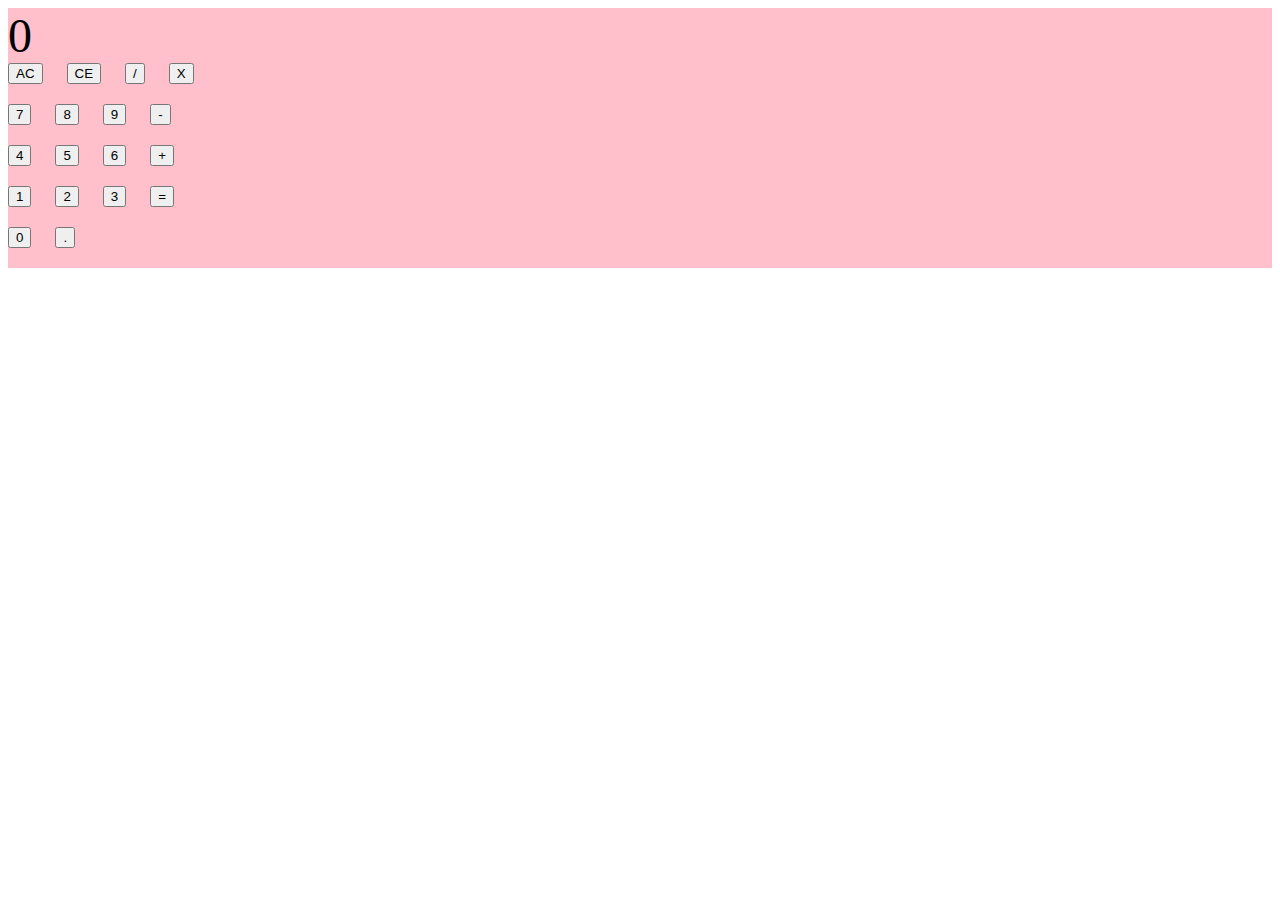
==== JS Calc.html @ 8a526363 "Add files via upload" ====
<!DOCTYPE html>
<html>
<head>
	<meta charset="utf-8">
    <meta name="viewport" content="width=device-width, initial-scale=1, shrink-to-fit=no">
	<title>JS Calculator</title>
	<link rel="stylesheet" href="https://stackpath.bootstrapcdn.com/bootstrap/4.1.0/css/bootstrap.min.css" integrity="sha384-9gVQ4dYFwwWSjIDZnLEWnxCjeSWFphJiwGPXr1jddIhOegiu1FwO5qRGvFXOdJZ4" crossorigin="anonymous">
	<link rel="stylesheet" href="jscalc.css">
</head>
<body>

	<div class="col-4 offset-4 container calculator">
		<div class="row answer">
			<span id="result">0</span>
		</div>
		<div class="row">
			<button class="btn btn-danger" id="allClear">AC</button>
			<button class="btn btn-danger" id="clrEntry">CE</button>
			<button class="btn btn-danger exec" id="divide" value="D">/</button>
			<button class="btn btn-danger exec" id="mult" value="M">X</button>
		</div>
		<div class="row">
			<button class="btn btn-danger num" id="seven" value=7>7</button>
			<button class="btn btn-danger num" id="eight" value=8>8</button>
			<button class="btn btn-danger num" id="nine" value=9>9</button>
			<button class="btn btn-danger exec" id="minus" value="S">-</button>
		</div>
		<div class="row">
			<button class="btn btn-danger num" id="four" value=4>4</button>
			<button class="btn btn-danger num" id="five" value=5>5</button>
			<button class="btn btn-danger num" id="six" value=6>6</button>
			<button class="btn btn-danger exec" id="plus" value="A">+</button>
		</div>
		<div class="row">
			<button class="btn btn-danger num" id="one" value=1>1</button>
			<button class="btn btn-danger num" id="two" value=2>2</button>
			<button class="btn btn-danger num" id="three" value=3>3</button>
			<button class="btn btn-danger" id="equals">=</button>
		</div>
		<div class="row">
			<button class="btn btn-danger num" id="zero" value=0>0</button>
			<button class="btn btn-danger num" id="dec" value=".">.</button>
		</div>
	</div>

<script src="https://code.jquery.com/jquery-3.3.1.slim.min.js" integrity="sha384-q8i/X+965DzO0rT7abK41JStQIAqVgRVzpbzo5smXKp4YfRvH+8abtTE1Pi6jizo" crossorigin="anonymous"></script>
<script src="https://cdnjs.cloudflare.com/ajax/libs/popper.js/1.14.0/umd/popper.min.js" integrity="sha384-cs/chFZiN24E4KMATLdqdvsezGxaGsi4hLGOzlXwp5UZB1LY//20VyM2taTB4QvJ" crossorigin="anonymous"></script>
<script src="https://stackpath.bootstrapcdn.com/bootstrap/4.1.0/js/bootstrap.min.js" integrity="sha384-uefMccjFJAIv6A+rW+L4AHf99KvxDjWSu1z9VI8SKNVmz4sk7buKt/6v9KI65qnm" crossorigin="anonymous"></script>
<script type="text/javascript" src="jscalc.js"></script>
</body>
</html>
---- jscalc.css ----
.calculator {
	margin: 0 auto;
	background-color: pink;
	width: 100%;
	height: 100%;
}

.answer {
	font-size: 3em;
}

.btn {
	margin-right: 20px;
	margin-bottom: 20px;
}
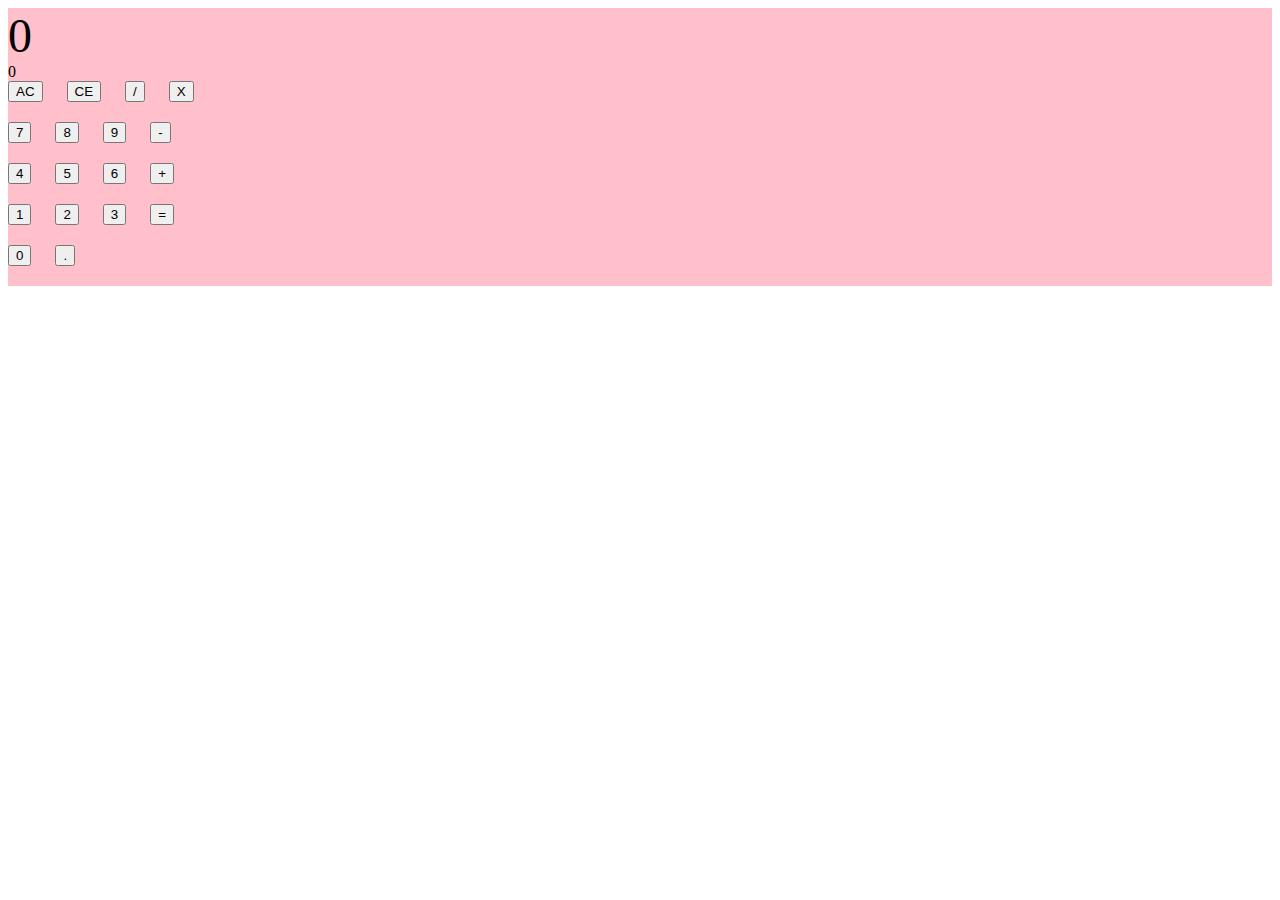
==== commit 1984a8e4: "Update JS Calc.html" ====
--- a/JS Calc.html
+++ b/JS Calc.html
@@ -14,22 +14,25 @@
 			<span id="result">0</span>
 		</div>
 		<div class="row">
+			<span id="equation">0</span>
+		</div>
+		<div class="row">
 			<button class="btn btn-danger" id="allClear">AC</button>
 			<button class="btn btn-danger" id="clrEntry">CE</button>
-			<button class="btn btn-danger exec" id="divide" value="D">/</button>
-			<button class="btn btn-danger exec" id="mult" value="M">X</button>
+			<button class="btn btn-danger exec" id="divide" value="/">/</button>
+			<button class="btn btn-danger exec" id="mult" value="x">X</button>
 		</div>
 		<div class="row">
 			<button class="btn btn-danger num" id="seven" value=7>7</button>
 			<button class="btn btn-danger num" id="eight" value=8>8</button>
 			<button class="btn btn-danger num" id="nine" value=9>9</button>
-			<button class="btn btn-danger exec" id="minus" value="S">-</button>
+			<button class="btn btn-danger exec" id="minus" value="-">-</button>
 		</div>
 		<div class="row">
 			<button class="btn btn-danger num" id="four" value=4>4</button>
 			<button class="btn btn-danger num" id="five" value=5>5</button>
 			<button class="btn btn-danger num" id="six" value=6>6</button>
-			<button class="btn btn-danger exec" id="plus" value="A">+</button>
+			<button class="btn btn-danger exec" id="plus" value="+">+</button>
 		</div>
 		<div class="row">
 			<button class="btn btn-danger num" id="one" value=1>1</button>
@@ -48,4 +51,4 @@
 <script src="https://stackpath.bootstrapcdn.com/bootstrap/4.1.0/js/bootstrap.min.js" integrity="sha384-uefMccjFJAIv6A+rW+L4AHf99KvxDjWSu1z9VI8SKNVmz4sk7buKt/6v9KI65qnm" crossorigin="anonymous"></script>
 <script type="text/javascript" src="jscalc.js"></script>
 </body>
-</html>+</html>
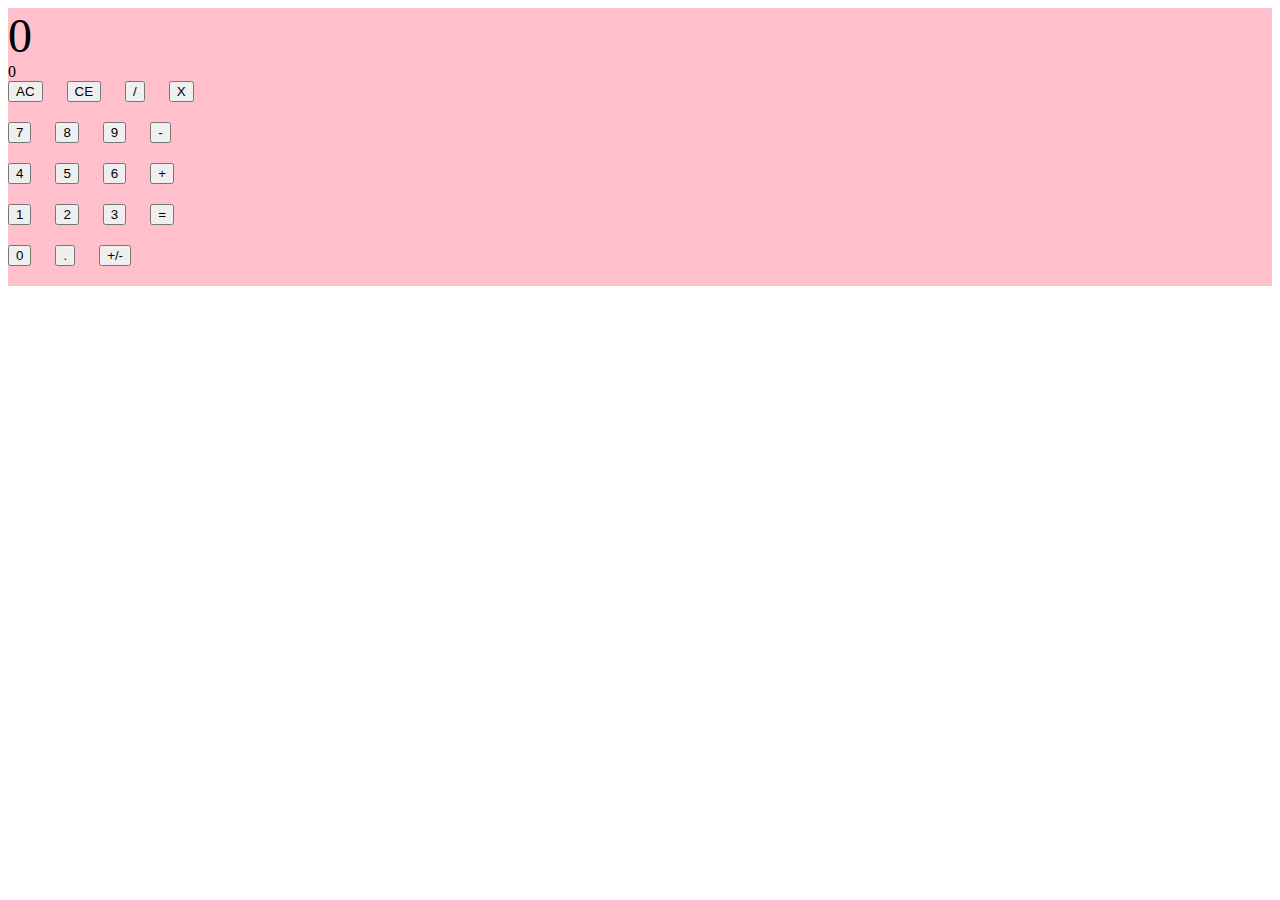
==== commit e62bad00: "Update JS Calc.html" ====
--- a/JS Calc.html
+++ b/JS Calc.html
@@ -43,6 +43,7 @@
 		<div class="row">
 			<button class="btn btn-danger num" id="zero" value=0>0</button>
 			<button class="btn btn-danger num" id="dec" value=".">.</button>
+			<button class="btn btn-danger num" id="neg" value="-">+/-</button>
 		</div>
 	</div>
 
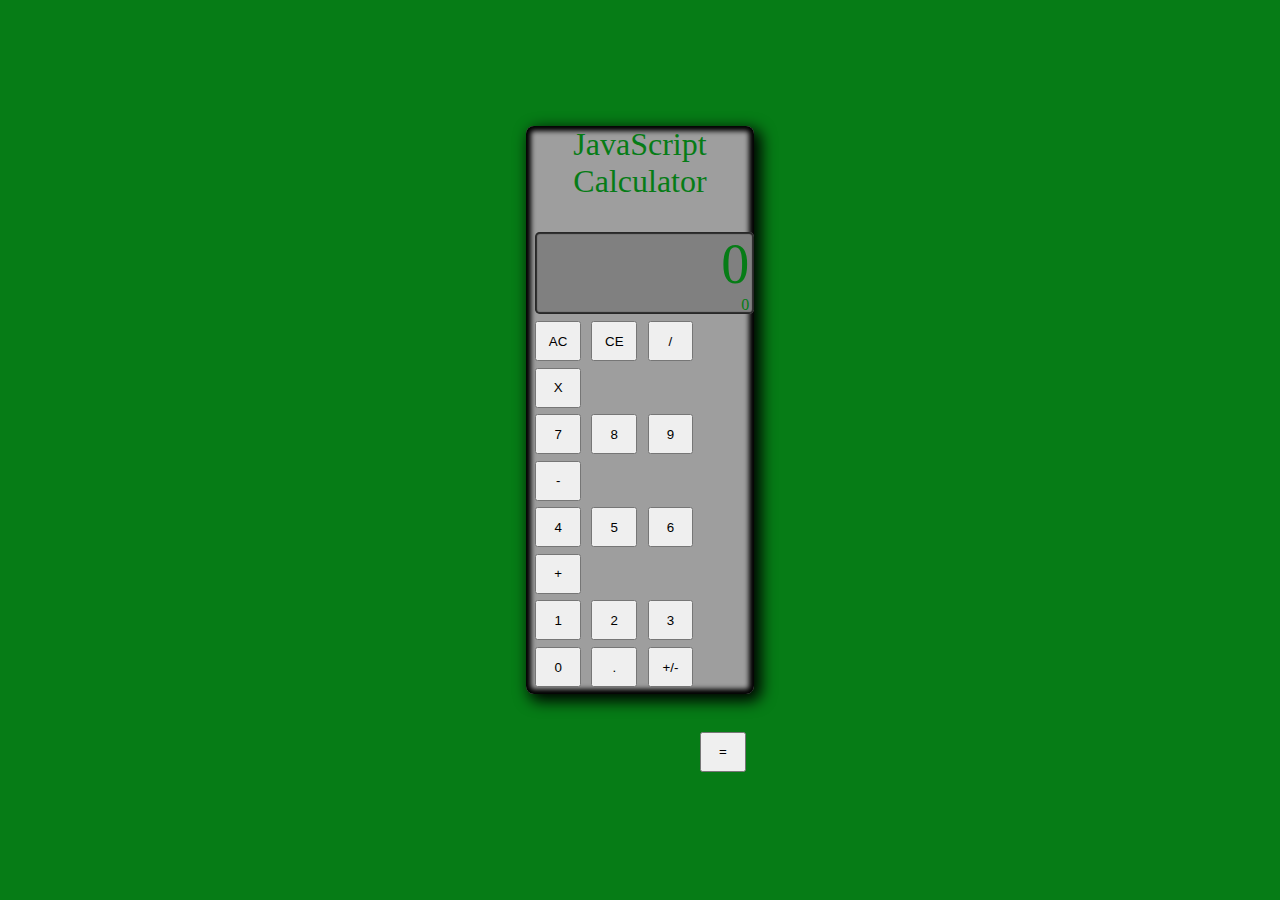
==== commit 46c86466: "Update JS Calc.html" ====
--- a/JS Calc.html
+++ b/JS Calc.html
@@ -9,42 +9,45 @@
 </head>
 <body>
 
-	<div class="col-4 offset-4 container calculator">
-		<div class="row answer">
-			<span id="result">0</span>
+	<div class="innerCalc">
+		<p>JavaScript Calculator</p>
+		<div class="numDisplay">
+			<div>
+				<span id="result">0</span>
+			</div>
+			<div>
+				<span id="equation">0</span>
+			</div>
 		</div>
-		<div class="row">
-			<span id="equation">0</span>
+		<div class="calcKeys">
+			<button class="btn btn-danger btn-lg" id="allClear">AC</button>
+			<button class="btn btn-danger btn-lg" id="clrEntry">CE</button>
+			<button class="btn btn-danger btn-lg exec" id="divide" value="/">/</button>
+			<button class="btn btn-danger btn-lg exec" id="mult" value="x">X</button>
 		</div>
-		<div class="row">
-			<button class="btn btn-danger" id="allClear">AC</button>
-			<button class="btn btn-danger" id="clrEntry">CE</button>
-			<button class="btn btn-danger exec" id="divide" value="/">/</button>
-			<button class="btn btn-danger exec" id="mult" value="x">X</button>
+		<div class="calcKeys">
+			<button class="btn btn-danger btn-lg num" id="seven" value=7>7</button>
+			<button class="btn btn-danger btn-lg num" id="eight" value=8>8</button>
+			<button class="btn btn-danger btn-lg num" id="nine" value=9>9</button>
+			<button class="btn btn-danger btn-lg exec" id="minus" value="-">-</button>
 		</div>
-		<div class="row">
-			<button class="btn btn-danger num" id="seven" value=7>7</button>
-			<button class="btn btn-danger num" id="eight" value=8>8</button>
-			<button class="btn btn-danger num" id="nine" value=9>9</button>
-			<button class="btn btn-danger exec" id="minus" value="-">-</button>
+		<div class="calcKeys">
+			<button class="btn btn-danger btn-lg num" id="four" value=4>4</button>
+			<button class="btn btn-danger btn-lg num" id="five" value=5>5</button>
+			<button class="btn btn-danger btn-lg num" id="six" value=6>6</button>
+			<button class="btn btn-danger btn-lg exec" id="plus" value="+">+</button>
 		</div>
-		<div class="row">
-			<button class="btn btn-danger num" id="four" value=4>4</button>
-			<button class="btn btn-danger num" id="five" value=5>5</button>
-			<button class="btn btn-danger num" id="six" value=6>6</button>
-			<button class="btn btn-danger exec" id="plus" value="+">+</button>
+		<div class="calcKeys">
+			<button class="btn btn-danger btn-lg num" id="one" value=1>1</button>
+			<button class="btn btn-danger btn-lg num" id="two" value=2>2</button>
+			<button class="btn btn-danger btn-lg num" id="three" value=3>3</button>
 		</div>
-		<div class="row">
-			<button class="btn btn-danger num" id="one" value=1>1</button>
-			<button class="btn btn-danger num" id="two" value=2>2</button>
-			<button class="btn btn-danger num" id="three" value=3>3</button>
-			<button class="btn btn-danger" id="equals">=</button>
+		<div class="calcKeys">
+			<button class="btn btn-danger btn-lg num" id="zero" value=0>0</button>
+			<button class="btn btn-danger btn-lg num" id="dec" value=".">.</button>
+			<button class="btn btn-danger btn-lg" id="neg">+/-</button>
 		</div>
-		<div class="row">
-			<button class="btn btn-danger num" id="zero" value=0>0</button>
-			<button class="btn btn-danger num" id="dec" value=".">.</button>
-			<button class="btn btn-danger num" id="neg" value="-">+/-</button>
-		</div>
+		<button class="btn btn-danger btn-lg" id="equals">=</button>
 	</div>
 
 <script src="https://code.jquery.com/jquery-3.3.1.slim.min.js" integrity="sha384-q8i/X+965DzO0rT7abK41JStQIAqVgRVzpbzo5smXKp4YfRvH+8abtTE1Pi6jizo" crossorigin="anonymous"></script>
--- a/jscalc.css
+++ b/jscalc.css
@@ -1,15 +1,56 @@
-.calculator {
-	margin: 0 auto;
-	background-color: pink;
-	width: 100%;
-	height: 100%;
+body {
+	background-color: #067c16;
 }
 
-.answer {
-	font-size: 3em;
+.innerCalc {
+	margin: 0 auto;
+	margin-top: 10%;
+	background-color: #9e9e9e;	
+	width: 18%;
+	border-radius: 0.5rem;
+	box-shadow: 5px 5px 15px 2px, inset 0px 0px 5px 5px;
+}
+
+p {
+	font-size: 200%;
+	text-align: center;
+	color: #067c16;
+}
+
+.numDisplay {
+	width: 92%;
+	margin-left: 4%;
+	margin-bottom: 3%;
+	padding: 0 2%;
+	border-radius: 0.3rem;
+	box-shadow: inset 0px 0px 1px 2px #282828;
+	background-color: gray;
+	color: #067c16;
+	text-align: right;
+}
+
+#result {
+	font-size: 3.5em;
+}
+
+#equation {
+	margin-bottom: 2%;
+}
+
+.calcKeys {
+	padding-left: 4%;
 }
 
 .btn {
-	margin-right: 20px;
-	margin-bottom: 20px;
-}+	margin-right: 3%;
+	margin-bottom: 3%;
+	width: 3.42em;
+	height: 3em;
+
+}
+
+#equals {
+	position: absolute;
+	right: 38.75%;
+	bottom: 10%;
+}
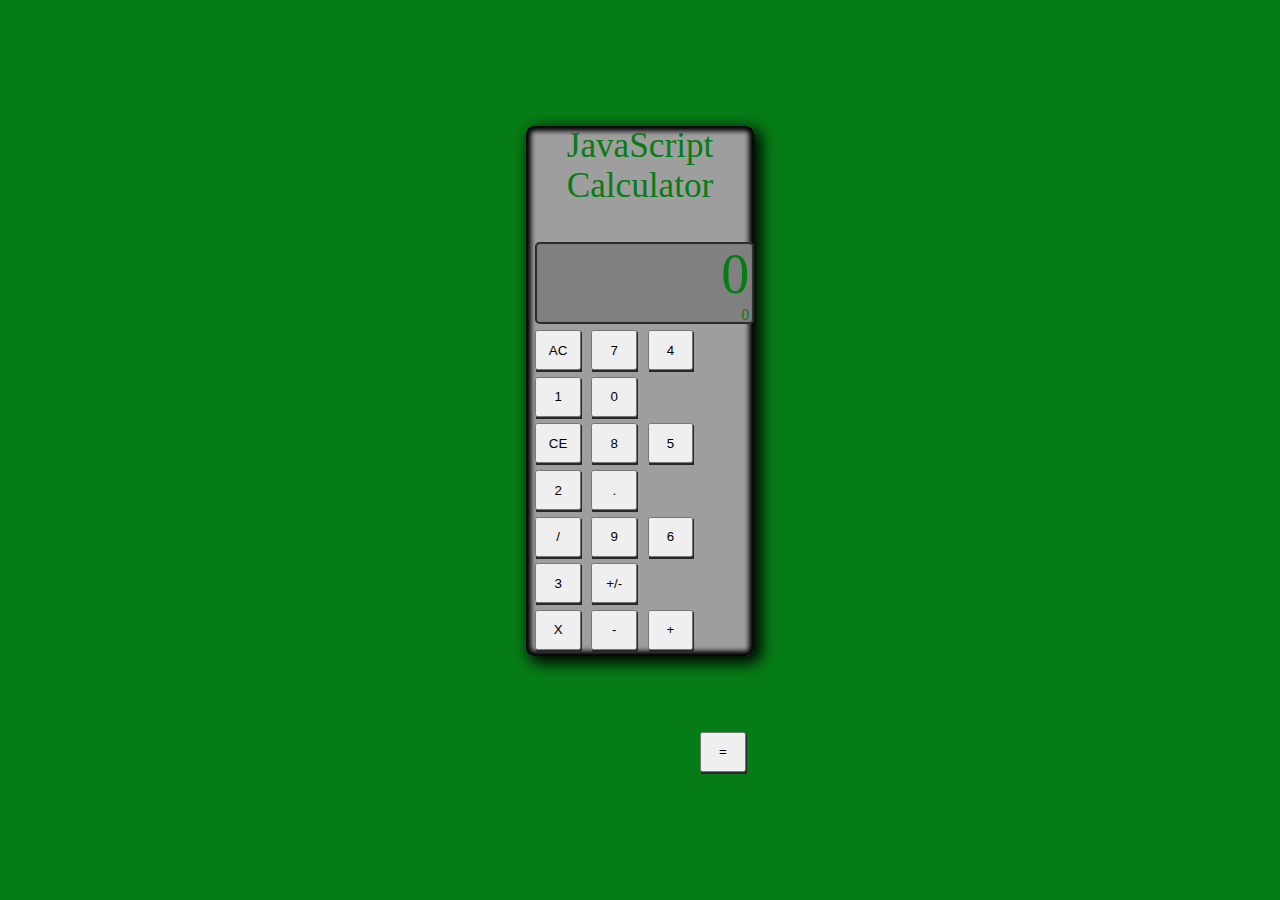
==== commit a788fe29: "Update JS Calc.html" ====
--- a/JS Calc.html
+++ b/JS Calc.html
@@ -19,35 +19,38 @@
 				<span id="equation">0</span>
 			</div>
 		</div>
-		<div class="calcKeys">
-			<button class="btn btn-danger btn-lg" id="allClear">AC</button>
-			<button class="btn btn-danger btn-lg" id="clrEntry">CE</button>
-			<button class="btn btn-danger btn-lg exec" id="divide" value="/">/</button>
-			<button class="btn btn-danger btn-lg exec" id="mult" value="x">X</button>
+		<div class="container">
+			<div class="row">
+				<div class="col-3-auto calcKeys">
+					<button class="btn btn-danger btn-lg" id="allClear">AC</button>
+					<button class="btn btn-danger btn-lg num" id="seven" value=7>7</button>
+					<button class="btn btn-danger btn-lg num" id="four" value=4>4</button>
+					<button class="btn btn-danger btn-lg num" id="one" value=1>1</button>
+					<button class="btn btn-danger btn-lg num" id="zero" value=0>0</button>
+				</div>
+				<div class="col-3-auto calcKeys">
+					<button class="btn btn-danger btn-lg" id="clrEntry">CE</button>
+					<button class="btn btn-danger btn-lg num" id="eight" value=8>8</button>
+					<button class="btn btn-danger btn-lg num" id="five" value=5>5</button>
+					<button class="btn btn-danger btn-lg num" id="two" value=2>2</button>
+					<button class="btn btn-danger btn-lg num" id="dec" value=".">.</button>
+				</div>
+				<div class="col-3-auto calcKeys">
+					<button class="btn btn-danger btn-lg exec" id="divide" value="/">/</button>
+					<button class="btn btn-danger btn-lg num" id="nine" value=9>9</button>
+					<button class="btn btn-danger btn-lg num" id="six" value=6>6</button>
+					<button class="btn btn-danger btn-lg num" id="three" value=3>3</button>
+					<button class="btn btn-danger btn-lg" id="neg">+/-</button>
+					
+				</div>
+				<div class="col-3-auto calcKeys">
+					<button class="btn btn-danger btn-lg exec" id="mult" value="x">X</button>
+					<button class="btn btn-danger btn-lg exec" id="minus" value="-">-</button>
+					<button class="btn btn-danger btn-lg exec" id="plus" value="+">+</button>
+					<button class="btn btn-danger btn-lg" id="equals">=</button>	
+				</div>
+			</div>
 		</div>
-		<div class="calcKeys">
-			<button class="btn btn-danger btn-lg num" id="seven" value=7>7</button>
-			<button class="btn btn-danger btn-lg num" id="eight" value=8>8</button>
-			<button class="btn btn-danger btn-lg num" id="nine" value=9>9</button>
-			<button class="btn btn-danger btn-lg exec" id="minus" value="-">-</button>
-		</div>
-		<div class="calcKeys">
-			<button class="btn btn-danger btn-lg num" id="four" value=4>4</button>
-			<button class="btn btn-danger btn-lg num" id="five" value=5>5</button>
-			<button class="btn btn-danger btn-lg num" id="six" value=6>6</button>
-			<button class="btn btn-danger btn-lg exec" id="plus" value="+">+</button>
-		</div>
-		<div class="calcKeys">
-			<button class="btn btn-danger btn-lg num" id="one" value=1>1</button>
-			<button class="btn btn-danger btn-lg num" id="two" value=2>2</button>
-			<button class="btn btn-danger btn-lg num" id="three" value=3>3</button>
-		</div>
-		<div class="calcKeys">
-			<button class="btn btn-danger btn-lg num" id="zero" value=0>0</button>
-			<button class="btn btn-danger btn-lg num" id="dec" value=".">.</button>
-			<button class="btn btn-danger btn-lg" id="neg">+/-</button>
-		</div>
-		<button class="btn btn-danger btn-lg" id="equals">=</button>
 	</div>
 
 <script src="https://code.jquery.com/jquery-3.3.1.slim.min.js" integrity="sha384-q8i/X+965DzO0rT7abK41JStQIAqVgRVzpbzo5smXKp4YfRvH+8abtTE1Pi6jizo" crossorigin="anonymous"></script>
--- a/jscalc.css
+++ b/jscalc.css
@@ -12,7 +12,7 @@
 }
 
 p {
-	font-size: 200%;
+	font-size: 220%;
 	text-align: center;
 	color: #067c16;
 }
@@ -46,6 +46,7 @@
 	margin-bottom: 3%;
 	width: 3.42em;
 	height: 3em;
+	box-shadow: 1px 2px #282828;
 
 }
 
